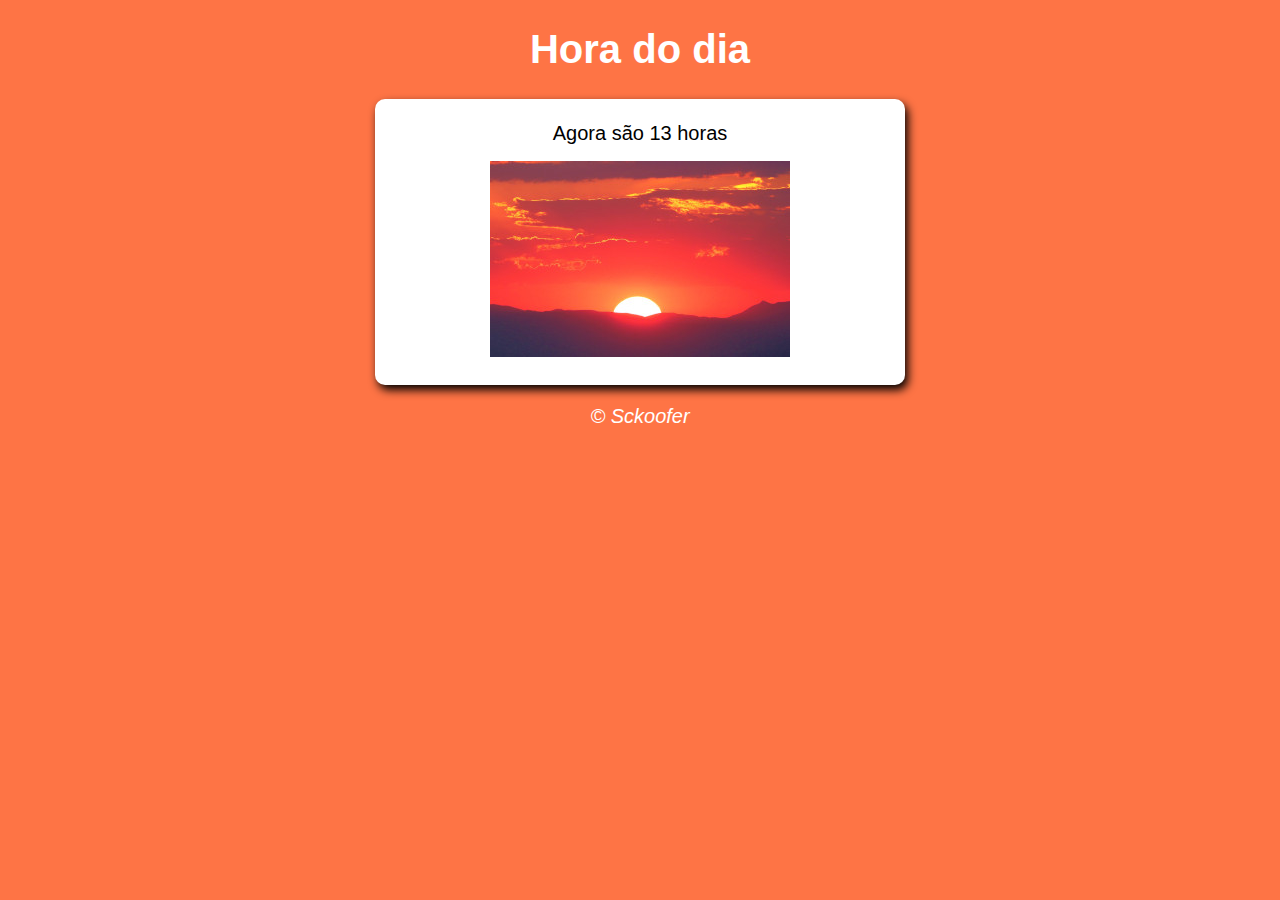
==== Front_End_Exercicio_1/index.html @ 511e99ad "Add files via upload" ====
<!DOCTYPE html>
<html lang="pt-br">
<head>
    <meta charset="UTF-8">
    <meta name="viewport" content="width=device-width, initial-scale=1.0">
    <title>Hora do Dia</title>
    <link rel="stylesheet" href="css/estilo.css">
</head>
<!--Quando a página carregar, o método será carregado-->
<body onload="carregar()">
    <header>
        <h1>Hora do dia</h1>
    </header>
    <section>
        <div id="msg">
            Aqui vai aparecer a mensagem...
        </div>
        <div id="foto">
            <img id="imagem" src="imagens/noite.jpeg" alt="Foto do dia">
        </div>

    </section>
    <footer>
        <p>&copy; Sckoofer</p>
    </footer>
    <script src="javascript/script.js"></script>
</body>
</html>
---- Front_End_Exercicio_1/css/estilo.css ----
body{
    background: rgb(114, 114, 201);
    font: normal 15pt Arial;
}
header{
    color: white;
    text-align: center;
}
section{
    background: white;
    border-radius: 10px;
    padding: 15px;
    width: 500px;
    margin: auto;
    box-shadow: 3px 5px 10px black;
}
div{
    text-align: center;
    padding: 8px;
}
footer{
    color: white;
    text-align: center;
    font-style: italic;
}
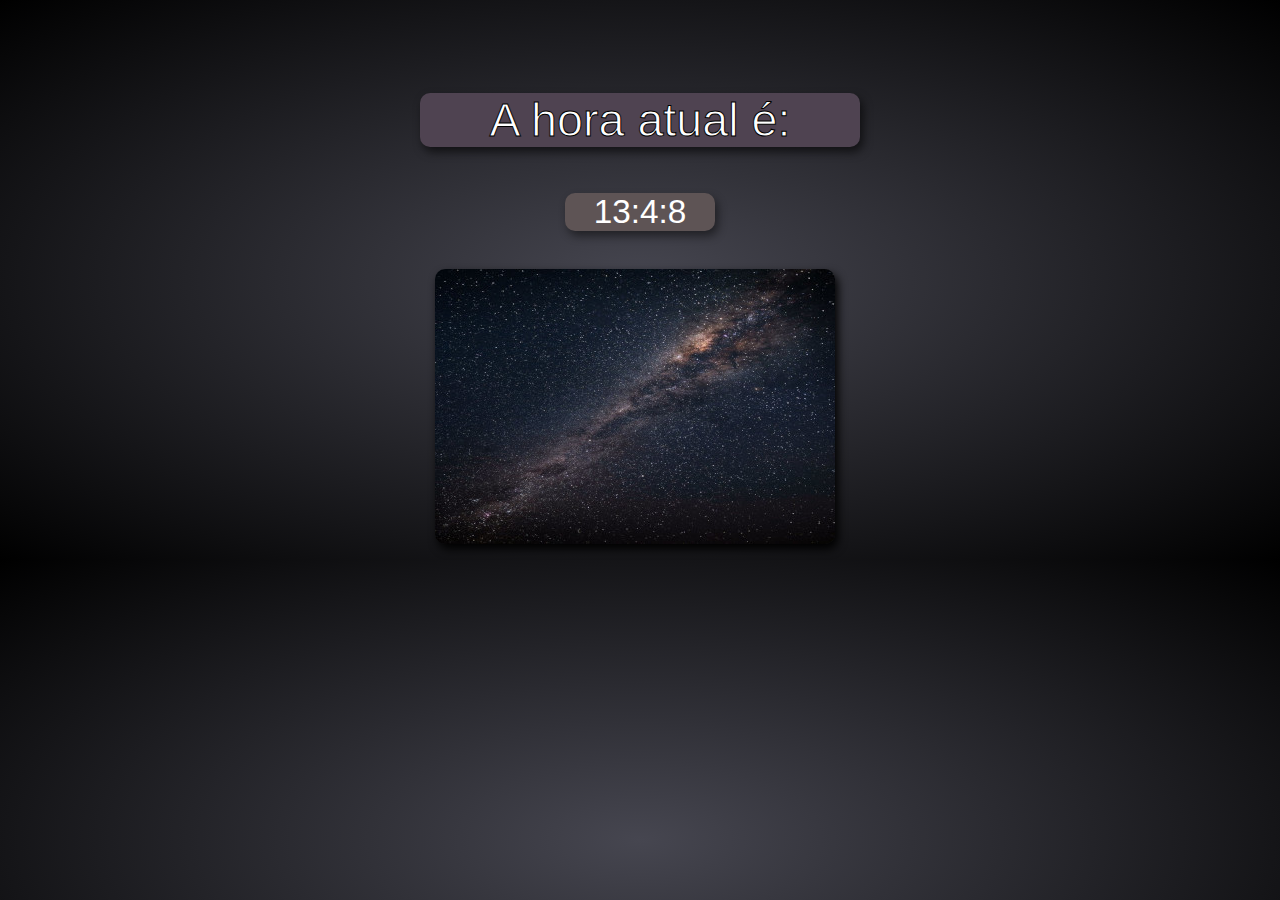
==== commit d955f62c: "Add files via upload" ====
--- a/Front_End_Exercicio_1/index.html
+++ b/Front_End_Exercicio_1/index.html
@@ -2,27 +2,30 @@
 <html lang="pt-br">
 <head>
     <meta charset="UTF-8">
+    <meta http-equiv="X-UA-Compatible" content="IE=edge">
     <meta name="viewport" content="width=device-width, initial-scale=1.0">
-    <title>Hora do Dia</title>
-    <link rel="stylesheet" href="css/estilo.css">
+    <link rel="stylesheet" href="style.css">
+    <title>FrontEnd_Exercício_1</title>
 </head>
-<!--Quando a página carregar, o método será carregado-->
-<body onload="carregar()">
-    <header>
-        <h1>Hora do dia</h1>
-    </header>
+<body onload="carregar_script()" id = "corpo">
+
     <section>
-        <div id="msg">
-            Aqui vai aparecer a mensagem...
+        <br>
+        <div id = "mensagem">
+            
+            <p> A hora atual é:</p>
         </div>
-        <div id="foto">
-            <img id="imagem" src="imagens/noite.jpeg" alt="Foto do dia">
-        </div>
+        
+    </section>
+    
+    <div id="AppearsHoras"></div>
 
-    </section>
-    <footer>
-        <p>&copy; Sckoofer</p>
-    </footer>
-    <script src="javascript/script.js"></script>
+    <br>
+    <div id = "display">
+        
+        <img id="imagem">
+    </div>
+    
+    <script src="script.js"></script>
 </body>
 </html>--- a/Front_End_Exercicio_1/style.css
+++ b/Front_End_Exercicio_1/style.css
@@ -0,0 +1,38 @@
+body#corpo{ 
+    font: normal 25pt Arial;
+    
+   
+}
+div#mensagem{
+    color: white;
+    background: #91c0da69;
+    text-align: center;
+    width: 440px;
+    font: normal 35pt Arial;
+    box-shadow: 3px 5px 10px rgba(0, 0, 0, 0.596);
+    margin: auto;
+    border-radius: 10px;
+
+    /*Adiciona contorno nas letras*/
+    -webkit-text-stroke-width: 1px;
+    -webkit-text-stroke-color: #000;
+    
+}
+div#AppearsHoras{
+    color: white;
+    background: #5E5455;
+    text-align: center;
+    width: 150px;
+    border-radius: 10px;
+    margin: auto;
+    box-shadow: 3px 5px 10px rgba(0, 0, 0, 0.466);
+}
+
+div#display{
+    width: 410px;
+    margin: auto;
+}
+img#imagem{
+    border-radius: 10px;
+    box-shadow: 3px 5px 10px black;
+}
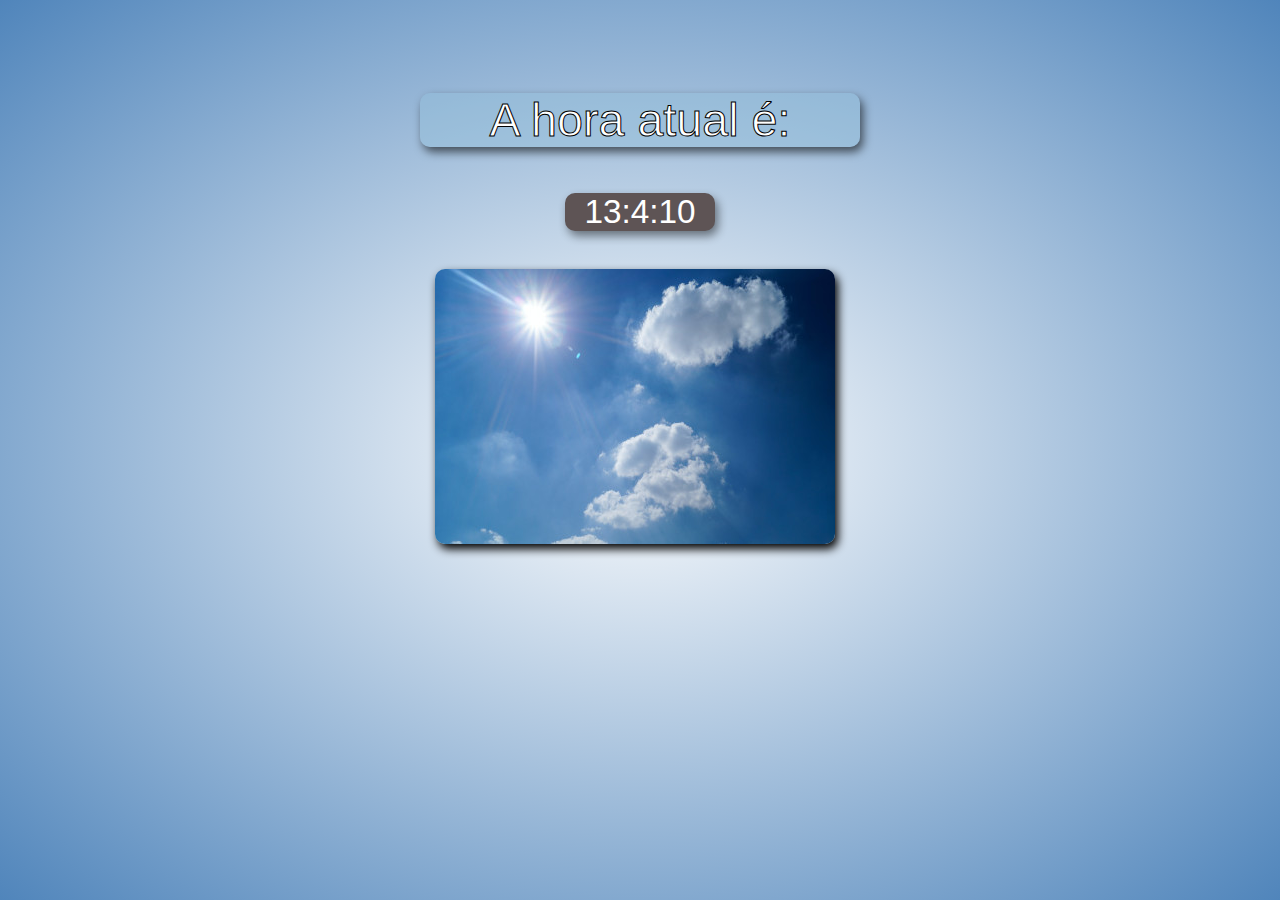
==== commit 52ec440e: "Add files via upload" ====
--- a/Front_End_Exercicio_1/index.html
+++ b/Front_End_Exercicio_1/index.html
@@ -4,7 +4,13 @@
     <meta charset="UTF-8">
     <meta http-equiv="X-UA-Compatible" content="IE=edge">
     <meta name="viewport" content="width=device-width, initial-scale=1.0">
-    <link rel="stylesheet" href="style.css">
+    <link rel="stylesheet" href="estilo/style.css">
+
+    
+    <!--Atualiza a página a cada 2 segundos-->
+    <meta http-equiv="refresh" content="2">
+
+
     <title>FrontEnd_Exercício_1</title>
 </head>
 <body onload="carregar_script()" id = "corpo">
@@ -26,6 +32,6 @@
         <img id="imagem">
     </div>
     
-    <script src="script.js"></script>
+    <script src="script/script.js"></script>
 </body>
 </html>--- a/Front_End_Exercicio_1/estilo/style.css
+++ b/Front_End_Exercicio_1/estilo/style.css
@@ -0,0 +1,38 @@
+body#corpo{ 
+    font: normal 25pt Arial;
+    
+   
+}
+div#mensagem{
+    color: white;
+    background: #91c0da69;
+    text-align: center;
+    width: 440px;
+    font: normal 35pt Arial;
+    box-shadow: 3px 5px 10px rgba(0, 0, 0, 0.596);
+    margin: auto;
+    border-radius: 10px;
+
+    /*Adiciona contorno nas letras*/
+    -webkit-text-stroke-width: 1px;
+    -webkit-text-stroke-color: #000;
+    
+}
+div#AppearsHoras{
+    color: white;
+    background: #5E5455;
+    text-align: center;
+    width: 150px;
+    border-radius: 10px;
+    margin: auto;
+    box-shadow: 3px 5px 10px rgba(0, 0, 0, 0.466);
+}
+
+div#display{
+    width: 410px;
+    margin: auto;
+}
+img#imagem{
+    border-radius: 10px;
+    box-shadow: 3px 5px 10px black;
+}
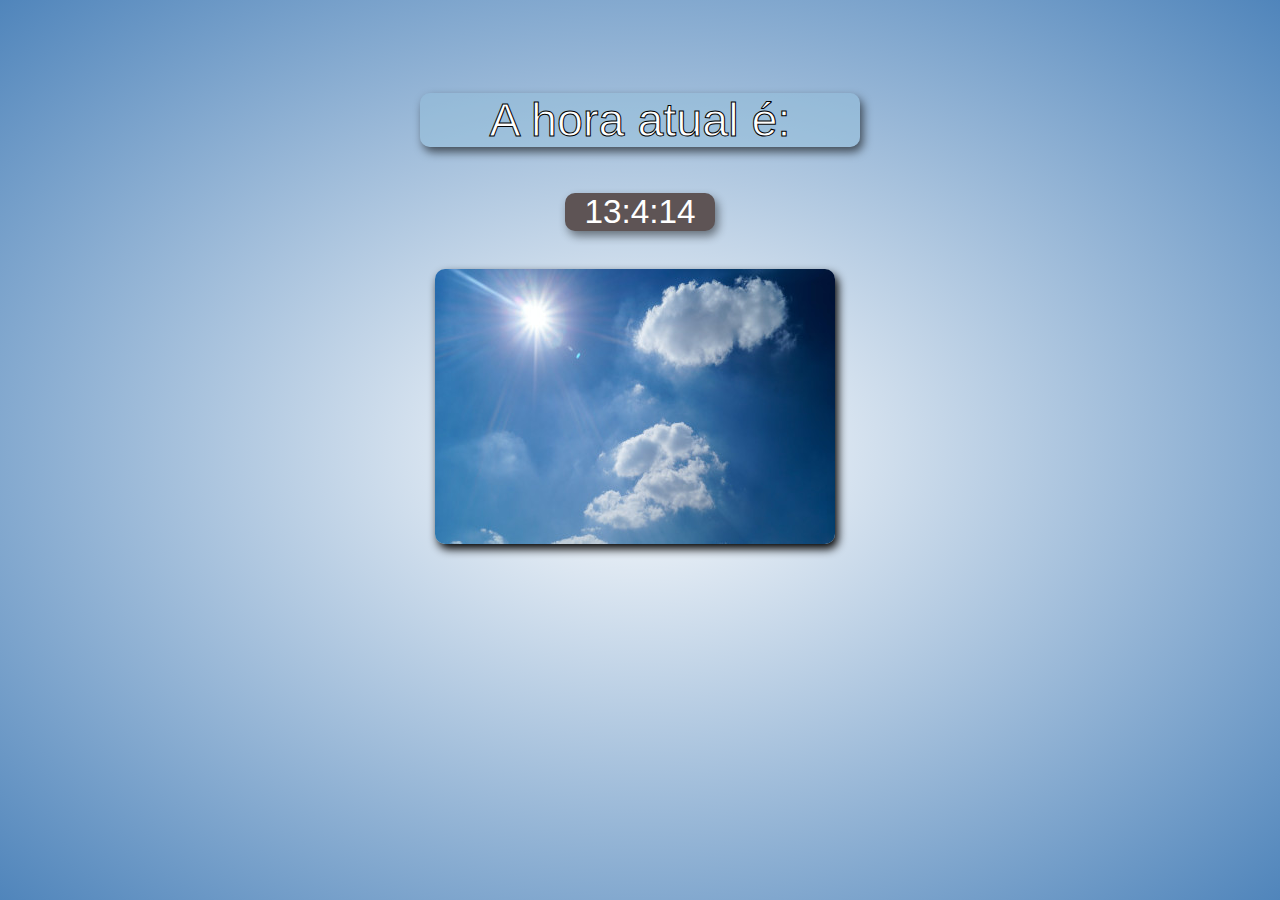
==== commit fc86d6d0: "Update index.html" ====
--- a/Front_End_Exercicio_1/index.html
+++ b/Front_End_Exercicio_1/index.html
@@ -13,6 +13,7 @@
 
     <title>FrontEnd_Exercício_1</title>
 </head>
+    
 <body onload="carregar_script()" id = "corpo">
 
     <section>
@@ -20,18 +21,21 @@
         <div id = "mensagem">
             
             <p> A hora atual é:</p>
+            
         </div>
-        
     </section>
     
     <div id="AppearsHoras"></div>
 
     <br>
+    
     <div id = "display">
         
         <img id="imagem">
+        
     </div>
     
     <script src="script/script.js"></script>
+    
 </body>
-</html>+</html>
